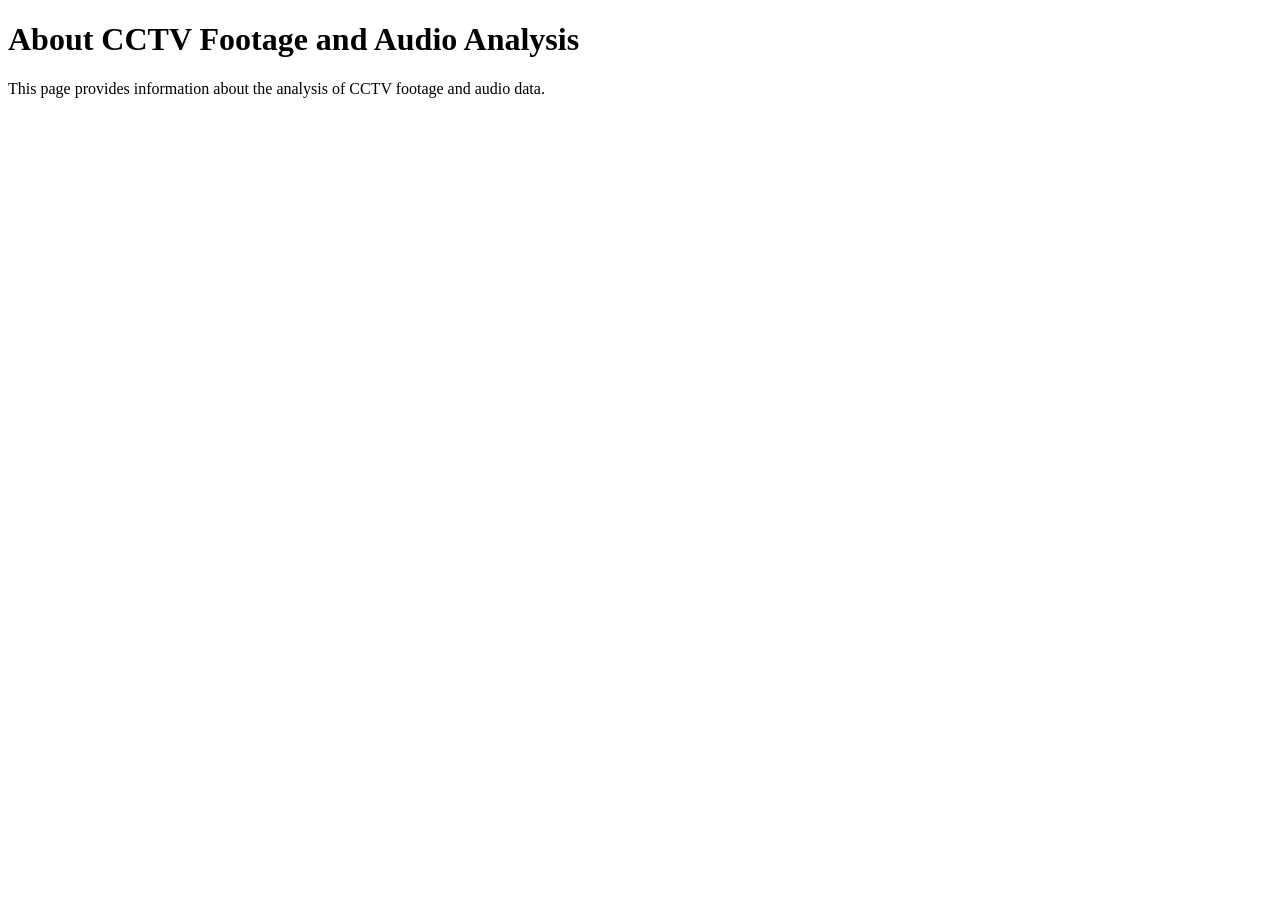
==== about.html @ be60d925 "Create about.html" ====
<!DOCTYPE html>
<html lang="en">
<head>
    <meta charset="UTF-8">
    <meta name="viewport" content="width=device-width, initial-scale=1.0">
    <title>About</title>
</head>
<body>
    <h1>About CCTV Footage and Audio Analysis</h1>
    <p>This page provides information about the analysis of CCTV footage and audio data.</p>
</body>
</html>
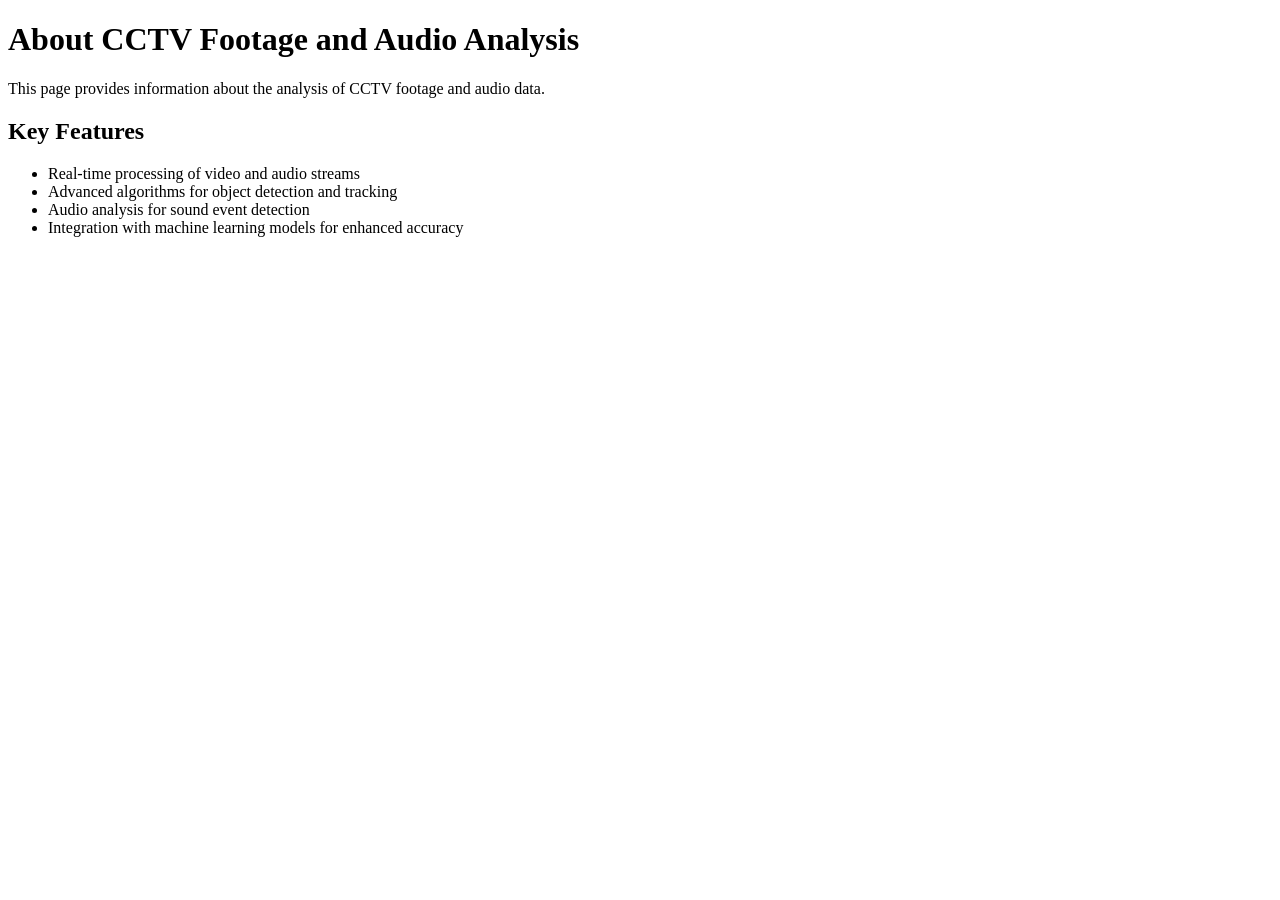
==== commit 007852a3: "Update about.html" ====
--- a/about.html
+++ b/about.html
@@ -8,5 +8,11 @@
 <body>
     <h1>About CCTV Footage and Audio Analysis</h1>
     <p>This page provides information about the analysis of CCTV footage and audio data.</p>
+    <h2>Key Features</h2>
+    <ul>
+        <li>Real-time processing of video and audio streams</li>
+        <li>Advanced algorithms for object detection and tracking</li>
+        <li>Audio analysis for sound event detection</li>
+        <li>Integration with machine learning models for enhanced accuracy</li>
 </body>
 </html>
